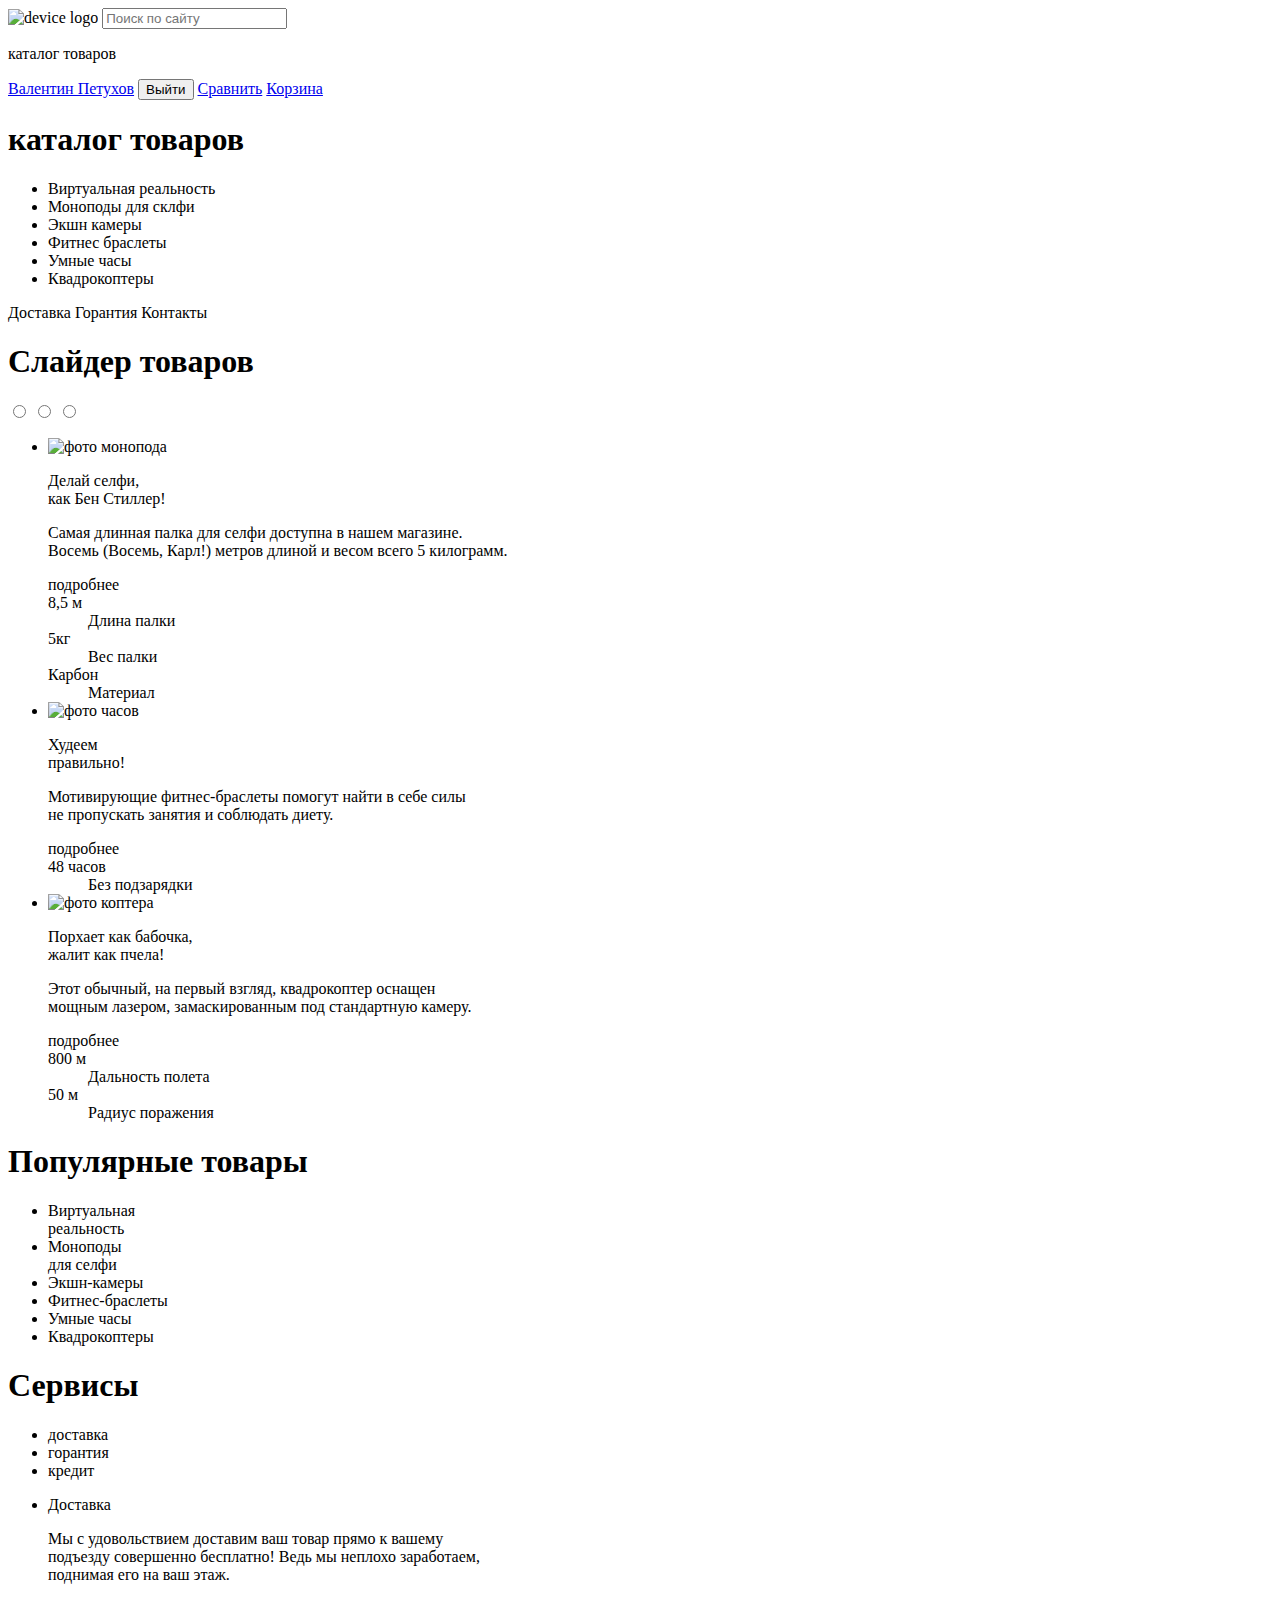
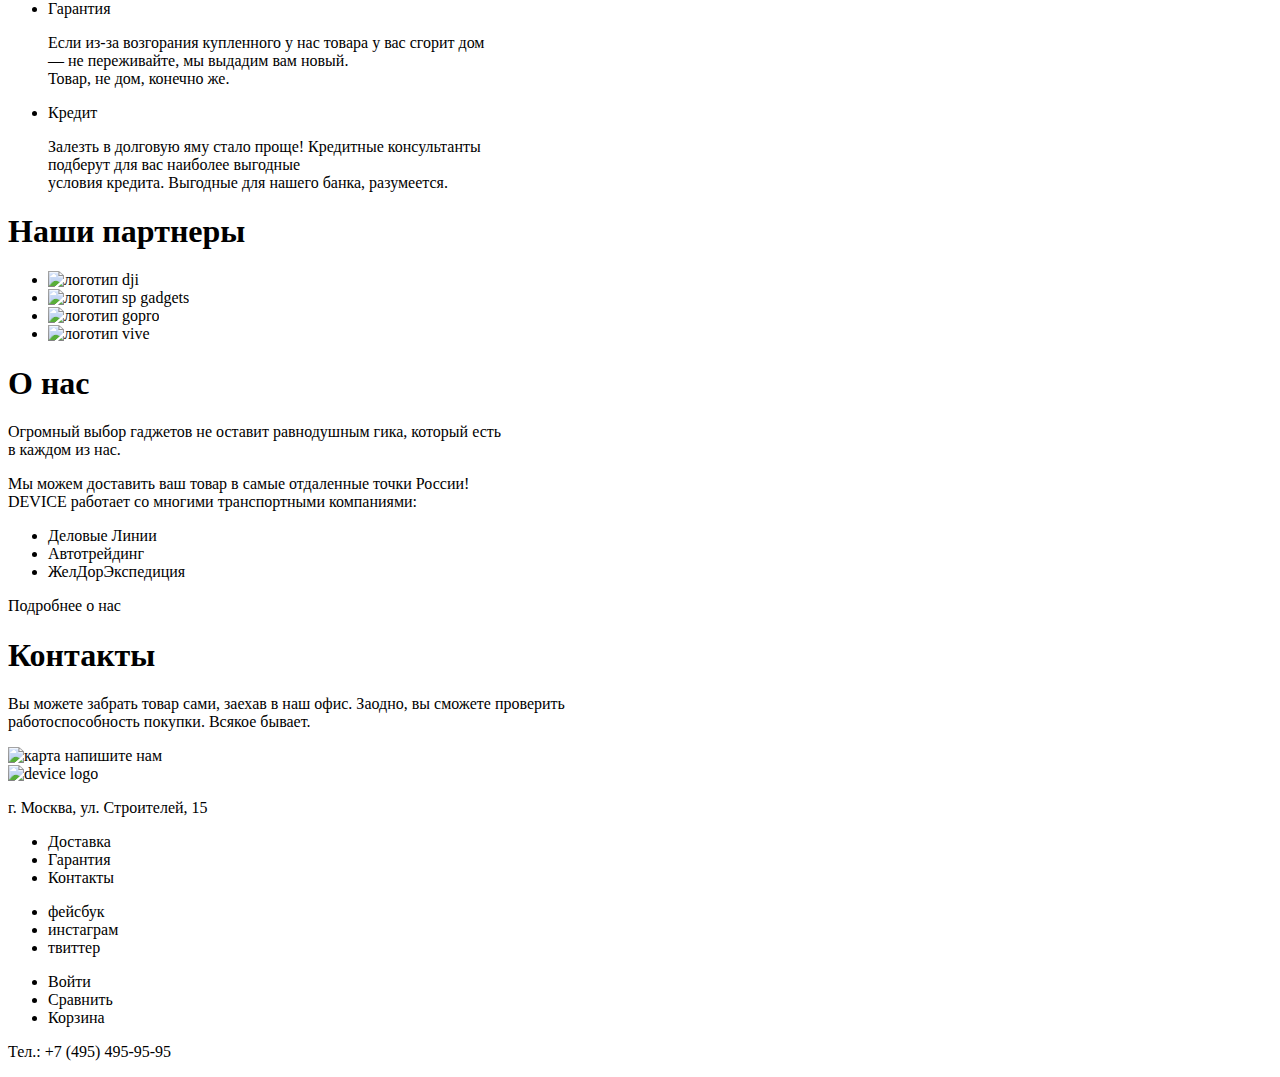
==== html/index.html @ 19adf3cd "added index.html" ====
<!DOCTYPE html>
<html lang="ru">
  <head>
    <meta charset="utf-8">
    <title>Device</title>
  </head>
  <body>
    <header>
      <img src="" alt="device logo">
      <input type="text" placeholder="Поиск по сайту">
      <p>каталог товаров</p>
      <a href="profile.html">Валентин Петухов</a>
      <input type="button" value="Выйти">
      <a href="#">Сравнить</a>
      <a href="#">Корзина</a>
      <section>
        <h1>каталог товаров</h1>
        <ul>
          <li><a>Виртуальная реальность</a></li>
          <li><a>Моноподы для склфи</a></li>
          <li><a>Экшн камеры</a></li>
          <li><a>Фитнес браслеты</a></li>
          <li><a>Умные часы</a></li>
          <li><a>Квадрокоптеры</a></li>
        </ul>
      </section>
      <a>Доставка</a>
      <a>Горантия</a>
      <a>Контакты</a>
    </header>
    <main>
      <section>
        <h1>Слайдер товаров</h1>
        <div>
          <input type="radio">
          <input type="radio">
          <input type="radio">
        </div>
        <ul>
          <li>
            <img alt="фото монопода">
            <p>
              Делай селфи,<br>
              как Бен Стиллер!
            </p>
            <p>
              Самая длинная палка для селфи доступна в нашем магазине.<br>
              Восемь (Восемь, Карл!) метров длиной и весом всего 5 килограмм.
            </p>
            <a>подробнее</a>
            <dl>
              <dt>8,5 м</dt>
              <dd>Длина палки</dd>
              <dt>5кг</dt>
              <dd>Вес палки</dd>
              <dt>Карбон</dt>
              <dd>Материал</dd>
            </dl>
          </li>
          <li>
            <img alt="фото часов">
            <p>
              Худеем<br>
              правильно!
            </p>
            <p>
              Мотивирующие фитнес-браслеты помогут найти в себе силы<br>
              не пропускать занятия и соблюдать диету.
            </p>
            <a>подробнее</a>
            <dl>
              <dt>48 часов</dt>
              <dd>Без подзарядки</dd>
            </dl>
          </li>
          <li>
            <img alt="фото коптера">
            <p>
              Порхает как бабочка,<br>
              жалит как пчела!
            </p>
            <p>
              Этот обычный, на первый взгляд, квадрокоптер оснащен<br>
              мощным лазером, замаскированным под стандартную камеру.
            </p>
            <a>подробнее</a>
            <dl>
              <dt>800 м</dt>
              <dd>Дальность полета</dd>
              <dt>50 м</dt>
              <dd>Радиус поражения</dd>
            </dl>
          </li>
        </ul>
      </section>
      <section>
        <h1>Популярные товары</h1>
        <ul>
          <li><a>Виртуальная<br>реальность</a></li>
          <li><a>Моноподы<br>для селфи</a></li>
          <li><a>Экшн-камеры</a></li>
          <li><a>Фитнес-браслеты</a></li>
          <li><a>Умные часы</a></li>
          <li><a>Квадрокоптеры</a></li>
        </ul>
      </section>
      <section>
        <h1>Сервисы</h1>
        <ul>
          <li>доставка</li>
          <li>горантия</li>
          <li>кредит</li>
        </ul>
        <ul>
          <li>
            <p>Доставка</p>
            <p>
              Мы с удовольствием доставим ваш товар прямо к вашему<br>
              подъезду совершенно бесплатно! Ведь мы неплохо заработаем,<br>
              поднимая его на ваш этаж.
            </p>
          </li>
          <li>
            <p>Гарантия</p>
            <p>
              Если из-за возгорания купленного у нас товара у вас сгорит дом<br>
              — не переживайте, мы выдадим вам новый.<br>
              Товар, не дом, конечно же.
            </p>
          </li>
          <li>
            <p>Кредит</p>
            <p>
              Залезть в долговую яму стало проще! Кредитные консультанты<br>
              подберут для вас наиболее выгодные<br>
              условия кредита. Выгодные для нашего банка, разумеется.
            </p>
          </li>
        </ul>
      </section>
      <section>
        <h1>Наши партнеры</h1>
        <ul>
          <li><img src="" alt="логотип dji"></li>
          <li><img src="" alt="логотип sp gadgets"></li>
          <li><img src="" alt="логотип gopro"></li>
          <li><img src="" alt="логотип vive"></li>
        </ul>
      </section>
      <section>
        <h1>О нас</h1>
        <p>Огромный выбор гаджетов не оставит равнодушным гика, который есть<br>
          в каждом из нас.</p>
        <p>Мы можем доставить ваш товар в самые отдаленные точки России!<br>
          DEVICE работает со многими транспортными компаниями:
        </p>
        <ul>
          <li>Деловые Линии</li>
          <li>Автотрейдинг</li>
          <li>ЖелДорЭкспедиция</li>
        </ul>
        <a>Подробнее о нас</a>
      </section>
      <section>
        <h1>Контакты</h1>
        <p>Вы можете забрать товар сами, заехав в наш офис. Заодно, вы сможете проверить<br>
          работоспособность покупки. Всякое бывает.</p>
        <a>
          <img src="" alt="карта">
        </a>
        <a>напишите нам</a>
      </section>
    </main>
    <footer>
      <img src="" alt="device logo">
      <p>г. Москва, ул. Строителей, 15</p>
      <ul>
        <li><a>Доставка</a></li>
        <li><a>Гарантия</a></li>
        <li><a>Контакты</a></li>
      </ul>
      <ul>
        <li><a>фейсбук</a></li>
        <li><a>инстаграм</a></li>
        <li><a>твиттер</a></li>
      </ul>
      <ul>
        <li>Войти</li>
        <li>Сравнить</li>
        <li>Корзина</li>
      </ul>
      <p>Тел.: +7 (495) 495-95-95</p>
    </footer>
  </body>

</html>
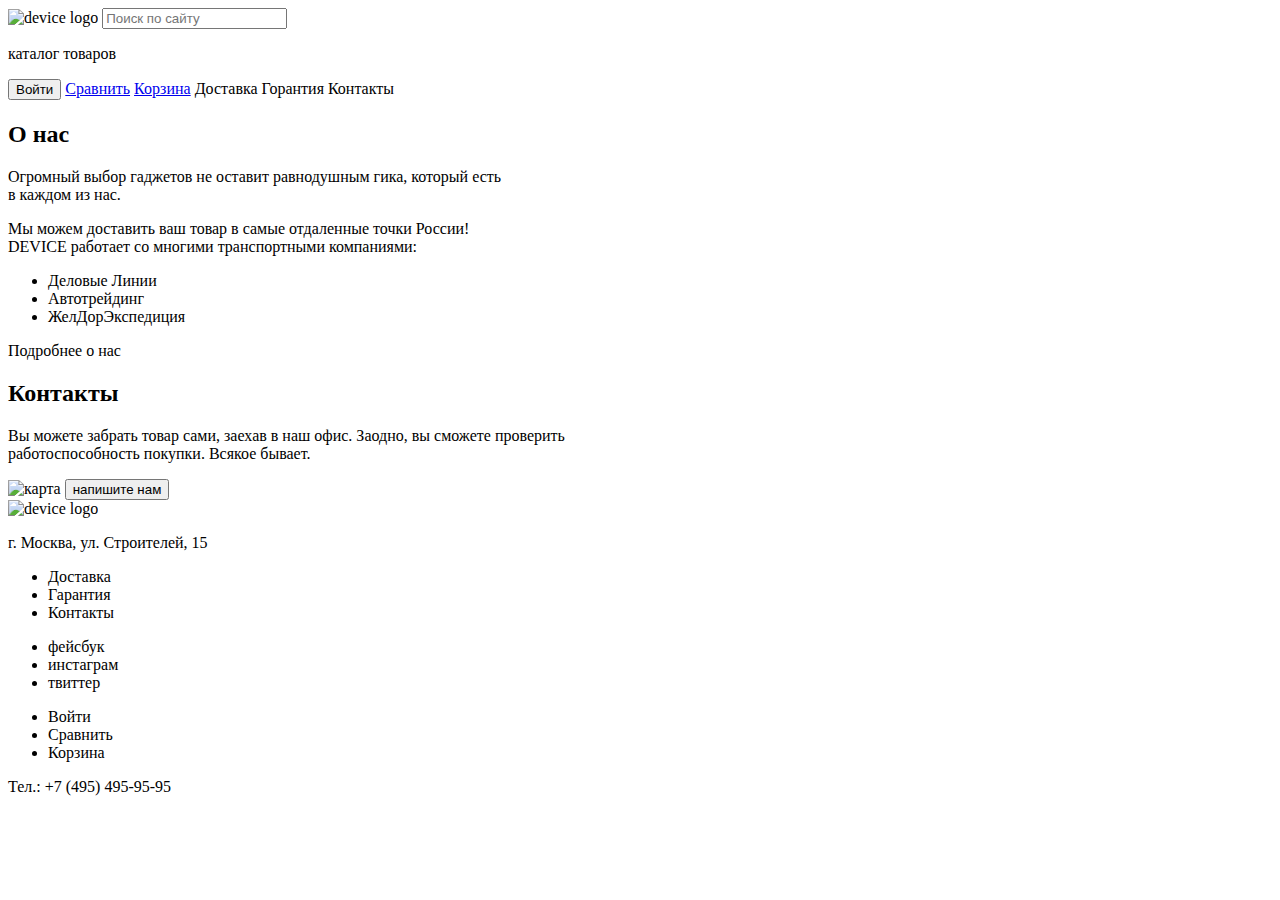
==== commit f79d7e5b: "added catalog.html" ====
--- a/html/index.html
+++ b/html/index.html
@@ -9,146 +9,17 @@
       <img src="" alt="device logo">
       <input type="text" placeholder="Поиск по сайту">
       <p>каталог товаров</p>
-      <a href="profile.html">Валентин Петухов</a>
-      <input type="button" value="Выйти">
+      <input type="button" value="Войти">
       <a href="#">Сравнить</a>
       <a href="#">Корзина</a>
-      <section>
-        <h1>каталог товаров</h1>
-        <ul>
-          <li><a>Виртуальная реальность</a></li>
-          <li><a>Моноподы для склфи</a></li>
-          <li><a>Экшн камеры</a></li>
-          <li><a>Фитнес браслеты</a></li>
-          <li><a>Умные часы</a></li>
-          <li><a>Квадрокоптеры</a></li>
-        </ul>
-      </section>
       <a>Доставка</a>
       <a>Горантия</a>
       <a>Контакты</a>
     </header>
     <main>
+      <h1></h1>
       <section>
-        <h1>Слайдер товаров</h1>
-        <div>
-          <input type="radio">
-          <input type="radio">
-          <input type="radio">
-        </div>
-        <ul>
-          <li>
-            <img alt="фото монопода">
-            <p>
-              Делай селфи,<br>
-              как Бен Стиллер!
-            </p>
-            <p>
-              Самая длинная палка для селфи доступна в нашем магазине.<br>
-              Восемь (Восемь, Карл!) метров длиной и весом всего 5 килограмм.
-            </p>
-            <a>подробнее</a>
-            <dl>
-              <dt>8,5 м</dt>
-              <dd>Длина палки</dd>
-              <dt>5кг</dt>
-              <dd>Вес палки</dd>
-              <dt>Карбон</dt>
-              <dd>Материал</dd>
-            </dl>
-          </li>
-          <li>
-            <img alt="фото часов">
-            <p>
-              Худеем<br>
-              правильно!
-            </p>
-            <p>
-              Мотивирующие фитнес-браслеты помогут найти в себе силы<br>
-              не пропускать занятия и соблюдать диету.
-            </p>
-            <a>подробнее</a>
-            <dl>
-              <dt>48 часов</dt>
-              <dd>Без подзарядки</dd>
-            </dl>
-          </li>
-          <li>
-            <img alt="фото коптера">
-            <p>
-              Порхает как бабочка,<br>
-              жалит как пчела!
-            </p>
-            <p>
-              Этот обычный, на первый взгляд, квадрокоптер оснащен<br>
-              мощным лазером, замаскированным под стандартную камеру.
-            </p>
-            <a>подробнее</a>
-            <dl>
-              <dt>800 м</dt>
-              <dd>Дальность полета</dd>
-              <dt>50 м</dt>
-              <dd>Радиус поражения</dd>
-            </dl>
-          </li>
-        </ul>
-      </section>
-      <section>
-        <h1>Популярные товары</h1>
-        <ul>
-          <li><a>Виртуальная<br>реальность</a></li>
-          <li><a>Моноподы<br>для селфи</a></li>
-          <li><a>Экшн-камеры</a></li>
-          <li><a>Фитнес-браслеты</a></li>
-          <li><a>Умные часы</a></li>
-          <li><a>Квадрокоптеры</a></li>
-        </ul>
-      </section>
-      <section>
-        <h1>Сервисы</h1>
-        <ul>
-          <li>доставка</li>
-          <li>горантия</li>
-          <li>кредит</li>
-        </ul>
-        <ul>
-          <li>
-            <p>Доставка</p>
-            <p>
-              Мы с удовольствием доставим ваш товар прямо к вашему<br>
-              подъезду совершенно бесплатно! Ведь мы неплохо заработаем,<br>
-              поднимая его на ваш этаж.
-            </p>
-          </li>
-          <li>
-            <p>Гарантия</p>
-            <p>
-              Если из-за возгорания купленного у нас товара у вас сгорит дом<br>
-              — не переживайте, мы выдадим вам новый.<br>
-              Товар, не дом, конечно же.
-            </p>
-          </li>
-          <li>
-            <p>Кредит</p>
-            <p>
-              Залезть в долговую яму стало проще! Кредитные консультанты<br>
-              подберут для вас наиболее выгодные<br>
-              условия кредита. Выгодные для нашего банка, разумеется.
-            </p>
-          </li>
-        </ul>
-      </section>
-      <section>
-        <h1>Наши партнеры</h1>
-        <ul>
-          <li><img src="" alt="логотип dji"></li>
-          <li><img src="" alt="логотип sp gadgets"></li>
-          <li><img src="" alt="логотип gopro"></li>
-          <li><img src="" alt="логотип vive"></li>
-        </ul>
-      </section>
-      <section>
-        <h1>О нас</h1>
+        <h2>О нас</h2>
         <p>Огромный выбор гаджетов не оставит равнодушным гика, который есть<br>
           в каждом из нас.</p>
         <p>Мы можем доставить ваш товар в самые отдаленные точки России!<br>
@@ -162,13 +33,13 @@
         <a>Подробнее о нас</a>
       </section>
       <section>
-        <h1>Контакты</h1>
+        <h2>Контакты</h2>
         <p>Вы можете забрать товар сами, заехав в наш офис. Заодно, вы сможете проверить<br>
           работоспособность покупки. Всякое бывает.</p>
         <a>
           <img src="" alt="карта">
         </a>
-        <a>напишите нам</a>
+        <input type="button" value="напишите нам">
       </section>
     </main>
     <footer>
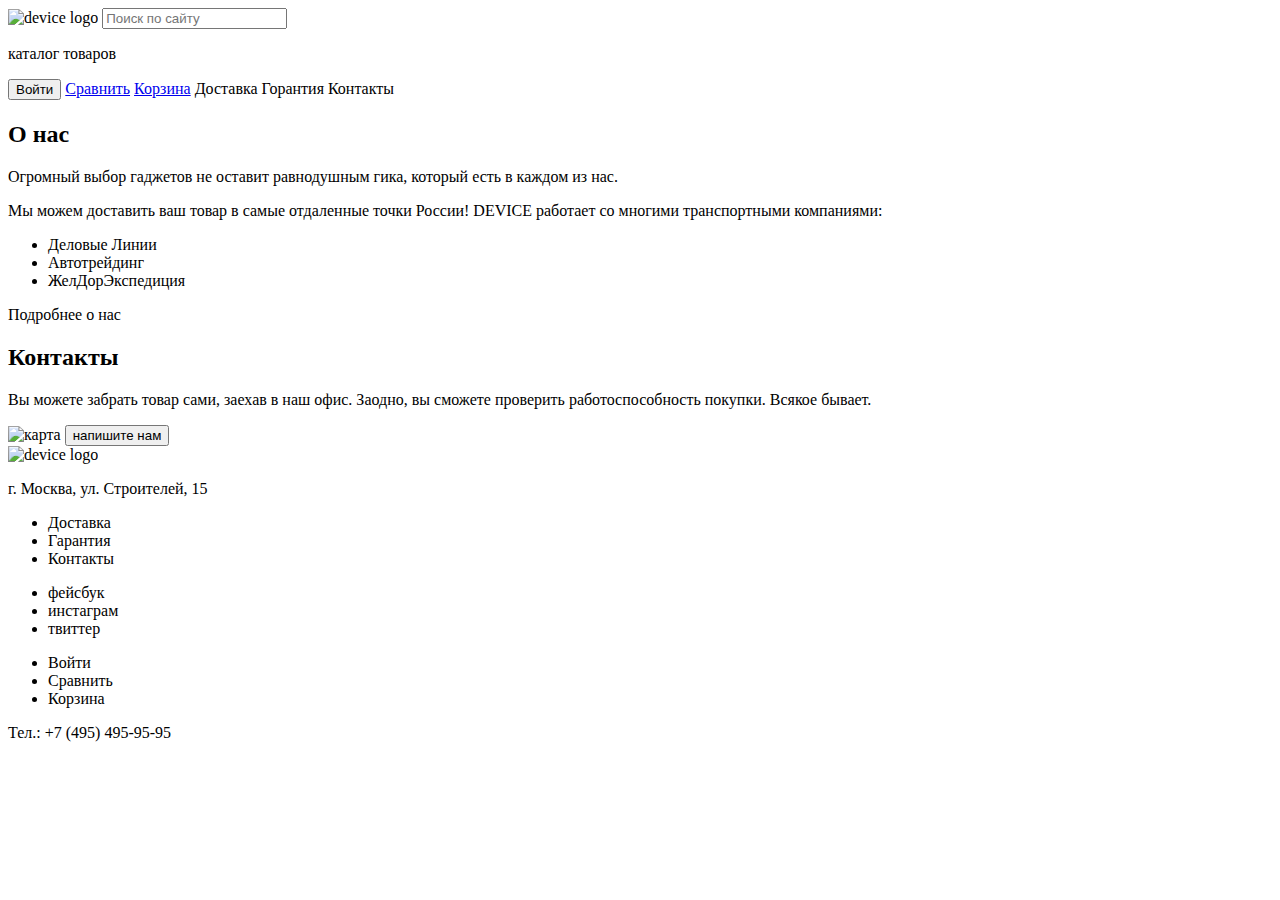
==== commit e5b45329: "removed <br> tags" ====
--- a/html/index.html
+++ b/html/index.html
@@ -20,10 +20,8 @@
       <h1></h1>
       <section>
         <h2>О нас</h2>
-        <p>Огромный выбор гаджетов не оставит равнодушным гика, который есть<br>
-          в каждом из нас.</p>
-        <p>Мы можем доставить ваш товар в самые отдаленные точки России!<br>
-          DEVICE работает со многими транспортными компаниями:
+        <p>Огромный выбор гаджетов не оставит равнодушным гика, который есть в каждом из нас.</p>
+        <p>Мы можем доставить ваш товар в самые отдаленные точки России! DEVICE работает со многими транспортными компаниями:
         </p>
         <ul>
           <li>Деловые Линии</li>
@@ -34,7 +32,7 @@
       </section>
       <section>
         <h2>Контакты</h2>
-        <p>Вы можете забрать товар сами, заехав в наш офис. Заодно, вы сможете проверить<br>
+        <p>Вы можете забрать товар сами, заехав в наш офис. Заодно, вы сможете проверить
           работоспособность покупки. Всякое бывает.</p>
         <a>
           <img src="" alt="карта">
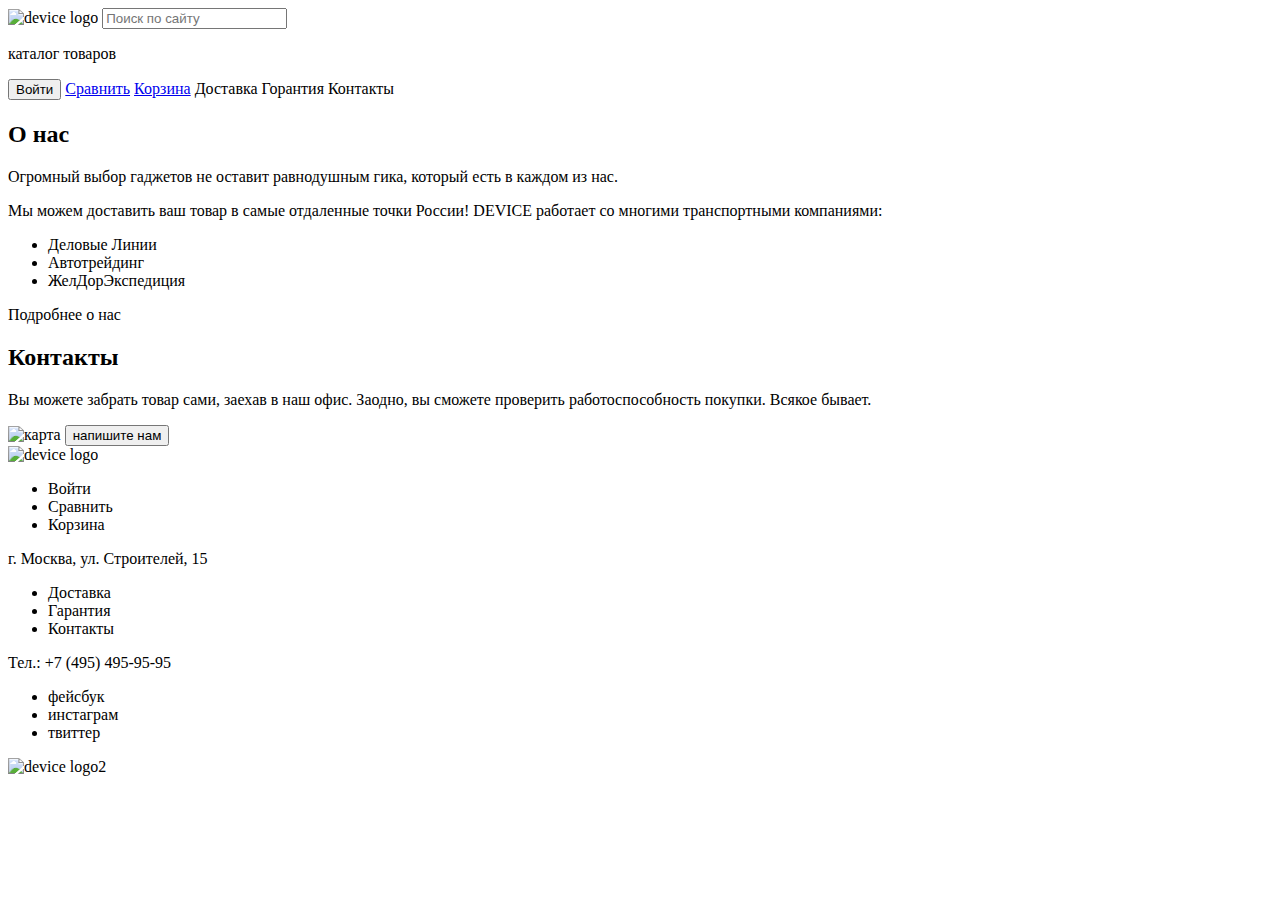
==== commit edb4714a: "broke footer into 3 rows" ====
--- a/html/index.html
+++ b/html/index.html
@@ -21,7 +21,8 @@
       <section>
         <h2>О нас</h2>
         <p>Огромный выбор гаджетов не оставит равнодушным гика, который есть в каждом из нас.</p>
-        <p>Мы можем доставить ваш товар в самые отдаленные точки России! DEVICE работает со многими транспортными компаниями:
+        <p>Мы можем доставить ваш товар в самые отдаленные точки России! DEVICE работает со многими транспортными
+          компаниями:
         </p>
         <ul>
           <li>Деловые Линии</li>
@@ -41,24 +42,32 @@
       </section>
     </main>
     <footer>
-      <img src="" alt="device logo">
-      <p>г. Москва, ул. Строителей, 15</p>
-      <ul>
-        <li><a>Доставка</a></li>
-        <li><a>Гарантия</a></li>
-        <li><a>Контакты</a></li>
-      </ul>
-      <ul>
-        <li><a>фейсбук</a></li>
-        <li><a>инстаграм</a></li>
-        <li><a>твиттер</a></li>
-      </ul>
-      <ul>
-        <li>Войти</li>
-        <li>Сравнить</li>
-        <li>Корзина</li>
-      </ul>
-      <p>Тел.: +7 (495) 495-95-95</p>
+      <div>
+        <img src="" alt="device logo">
+        <ul>
+          <li>Войти</li>
+          <li>Сравнить</li>
+          <li>Корзина</li>
+        </ul>
+      </div>
+      <div>
+        <p>г. Москва, ул. Строителей, 15</p>
+        <ul>
+          <li><a>Доставка</a></li>
+          <li><a>Гарантия</a></li>
+          <li><a>Контакты</a></li>
+        </ul>
+        <p>Тел.: +7 (495) 495-95-95</p>
+      </div>
+      <div>
+        <div></div>
+        <ul>
+          <li><a>фейсбук</a></li>
+          <li><a>инстаграм</a></li>
+          <li><a>твиттер</a></li>
+        </ul>
+        <img src="" alt="device logo2">
+      </div>
     </footer>
   </body>
 
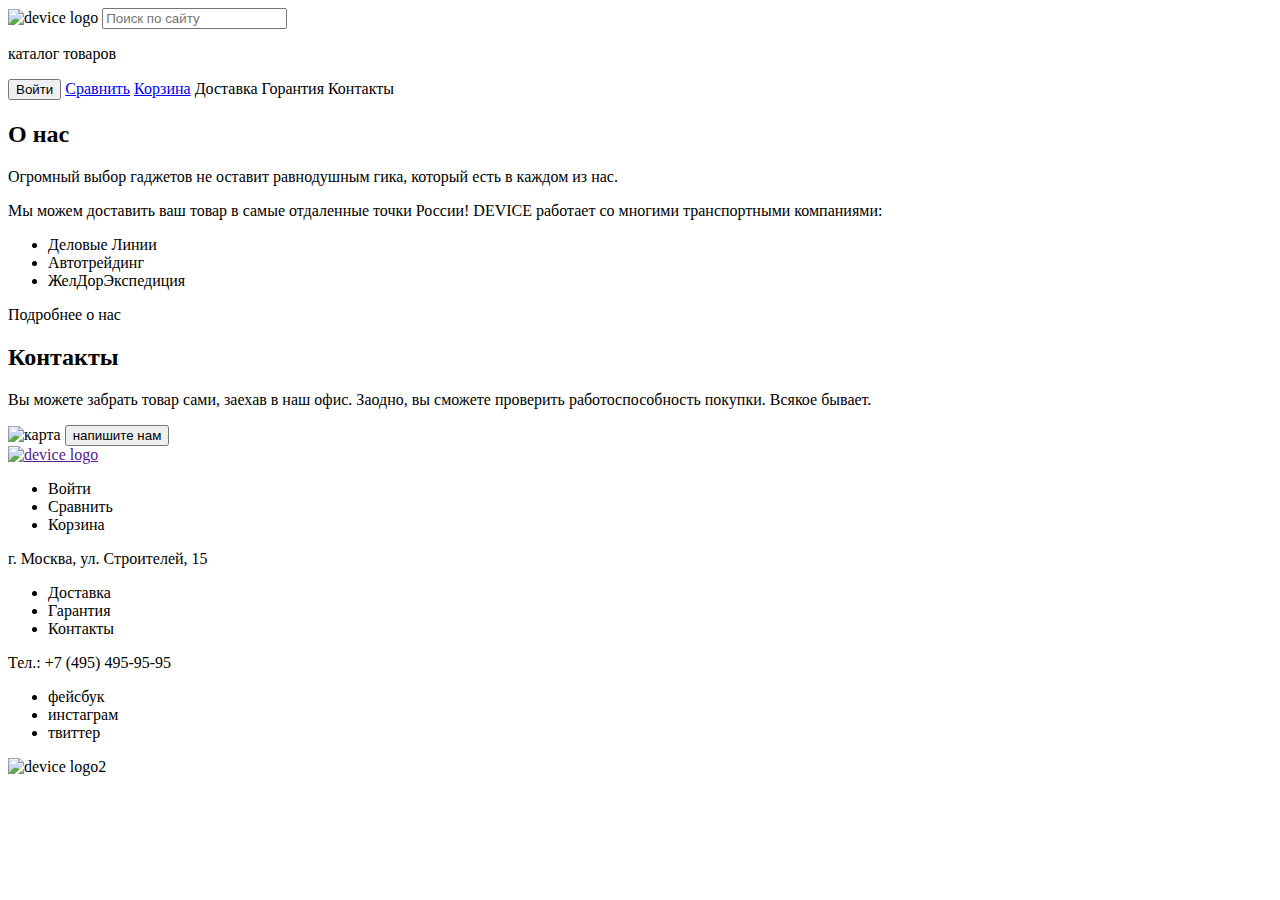
==== commit 0288e5ad: "wrapped logo in footer with link" ====
--- a/html/index.html
+++ b/html/index.html
@@ -43,7 +43,9 @@
     </main>
     <footer>
       <div>
-        <img src="" alt="device logo">
+        <a href="" target="_blank">
+          <img src="" alt="device logo">
+        </a>
         <ul>
           <li>Войти</li>
           <li>Сравнить</li>
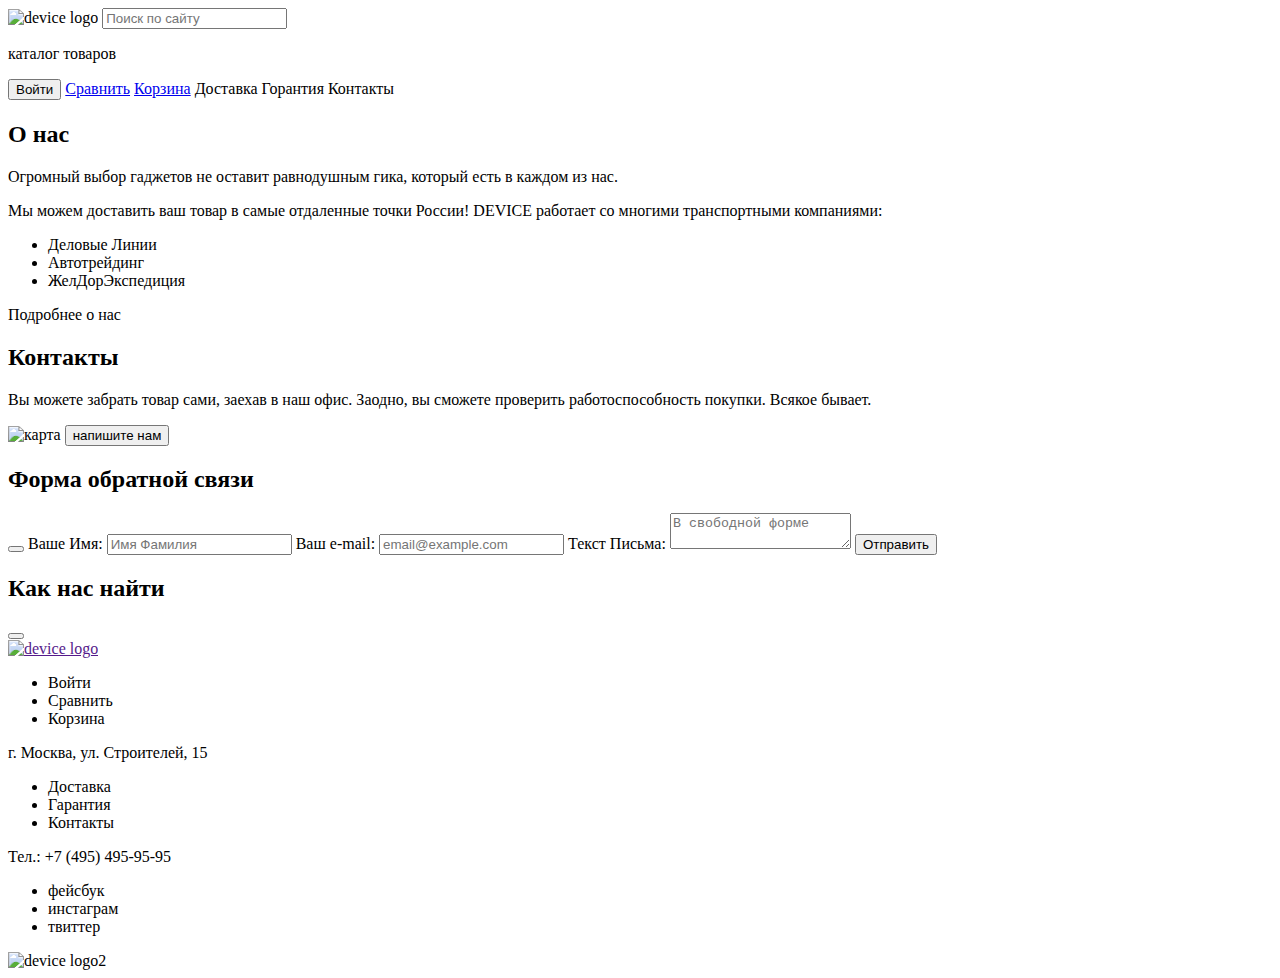
==== commit b00656bd: "added modal dialogs" ====
--- a/html/index.html
+++ b/html/index.html
@@ -40,6 +40,29 @@
         </a>
         <input type="button" value="напишите нам">
       </section>
+      <section>
+        <h2>Форма обратной связи</h2>
+        <form method="post" action="">
+          <button type="button"></button>
+          <label>
+            Ваше Имя:
+            <input type="text" placeholder="Имя Фамилия" name="full-name">
+          </label>
+          <label>
+            Ваш e-mail:
+            <input type="text" placeholder="email@example.com" name="mail">
+          </label>
+          <label>
+            Текст Письма:
+            <textarea placeholder="В свободной форме"></textarea>
+          </label>
+          <button type="submit">Отправить</button>
+        </form>
+      </section>
+      <section class="how-to-find-us">
+        <h2>Как нас найти</h2>
+        <button type="button"></button>
+      </section>
     </main>
     <footer>
       <div>
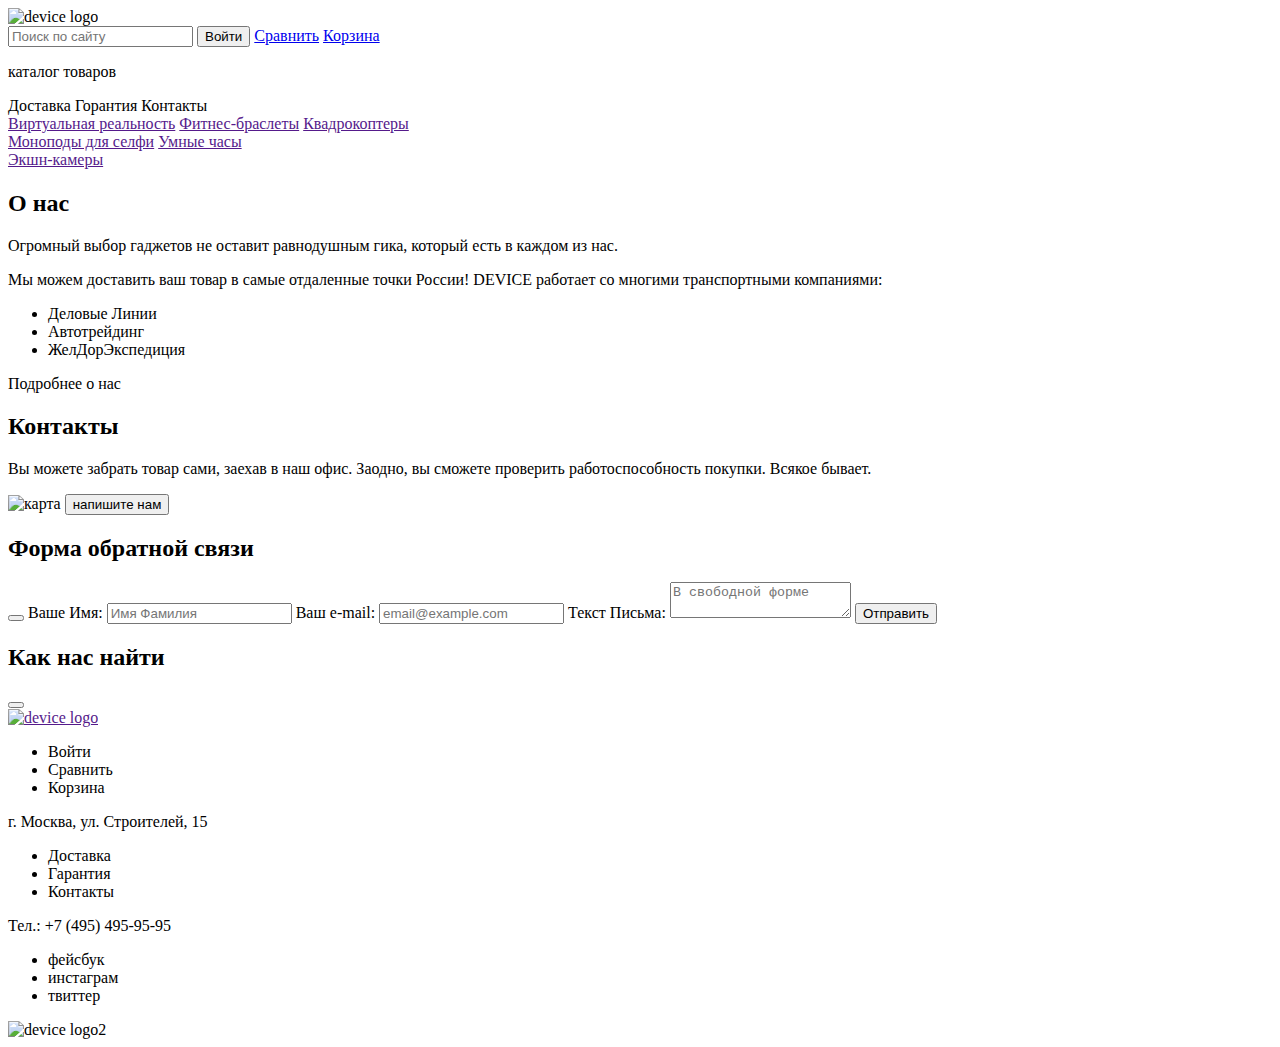
==== commit 2a2eac51: "filter section refactoring" ====
--- a/html/index.html
+++ b/html/index.html
@@ -7,14 +7,32 @@
   <body>
     <header>
       <img src="" alt="device logo">
-      <input type="text" placeholder="Поиск по сайту">
-      <p>каталог товаров</p>
-      <input type="button" value="Войти">
-      <a href="#">Сравнить</a>
-      <a href="#">Корзина</a>
-      <a>Доставка</a>
-      <a>Горантия</a>
-      <a>Контакты</a>
+      <div>
+        <input type="text" placeholder="Поиск по сайту">
+        <input type="button" value="Войти">
+        <a href="#">Сравнить</a>
+        <a href="#">Корзина</a>
+      </div>
+      <div>
+        <p>каталог товаров</p>
+        <a>Доставка</a>
+        <a>Горантия</a>
+        <a>Контакты</a>
+      </div>
+      <div>
+        <div>
+          <a href="">Виртуальная реальность</a>
+          <a href="">Фитнес-браслеты</a>
+          <a href="">Квадрокоптеры</a>
+        </div>
+        <div>
+          <a href="">Моноподы для селфи</a>
+          <a href="">Умные часы</a>
+        </div>
+        <div>
+          <a href="">Экшн-камеры</a>
+        </div>
+      </div>
     </header>
     <main>
       <h1></h1>
